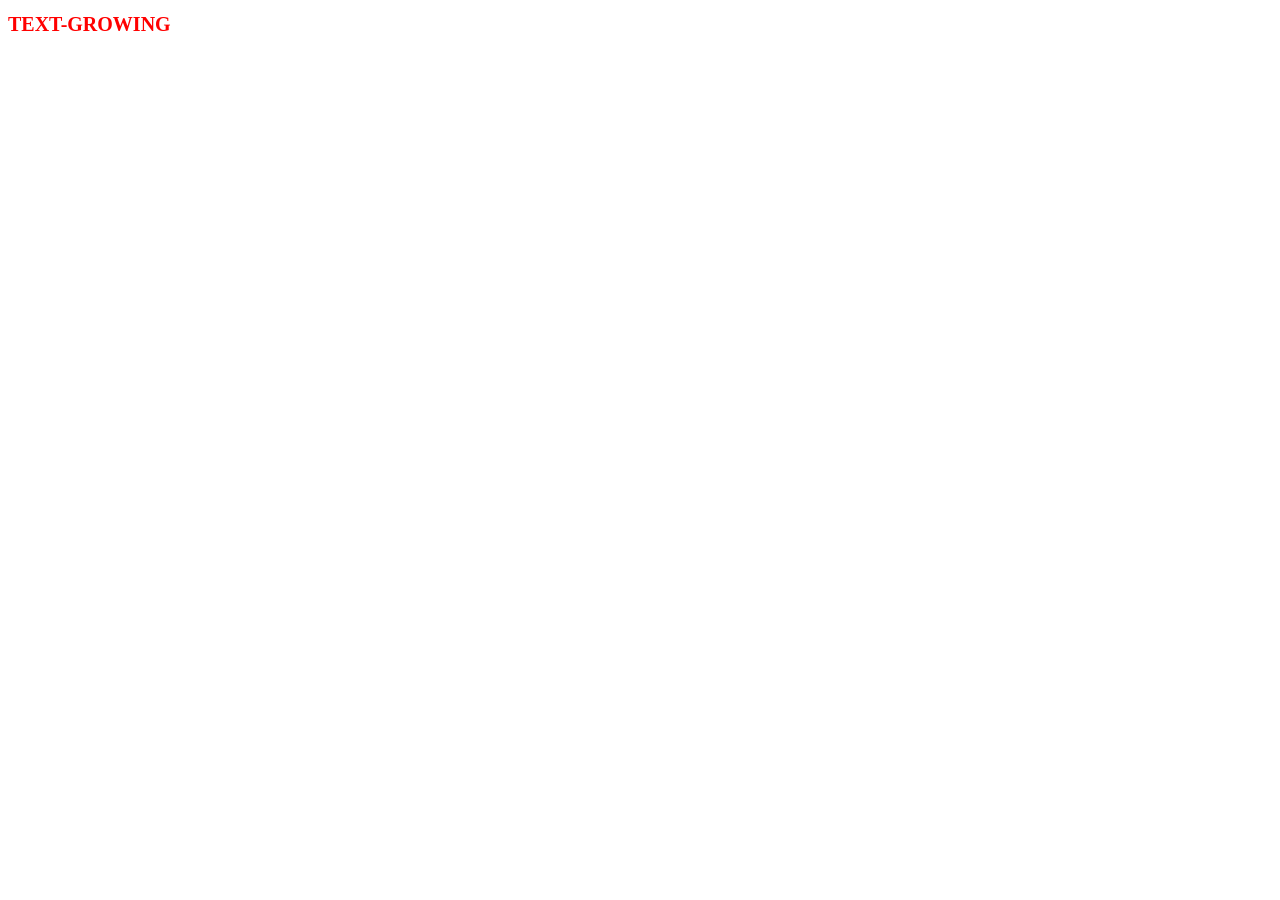
==== LLab2.html @ b35c7866 "Add HTML file with animated text feature" ====
<!DOCTYPE html>
<html>
<head>
  <title>Text Animation</title>
</head>
<body>
  <h1 id="animatedText"></h1>

  <script>
    var textElement = document.getElementById("animatedText");
    var fontSize = 5;
    var isGrowing = true;

    // Start with the growing text in red
    textElement.innerText = "TEXT-GROWING";
    textElement.style.color = "red";

    // Call changeSize() every 100 milliseconds
    var timerId = setInterval(changeSize, 100);

    function changeSize()
    {
      if (isGrowing == true)
      {
        // Increase the font size
        fontSize = fontSize + 1;

        // At 50pt, switch to the shrinking text in blue
        if (fontSize >= 50)
        {
          isGrowing = false;
          textElement.innerText = "TEXTSHRINKING";
          textElement.style.color = "blue";
        }
      }
      else
      {
        // Decrease the font size
        fontSize = fontSize - 1;

        // Stop when the font size comes back to 5pt
        if (fontSize <= 5)
        {
          clearInterval(timerId);
        }
      }

      textElement.style.fontSize = fontSize + "pt";
    }
  </script>
</body>
</html>
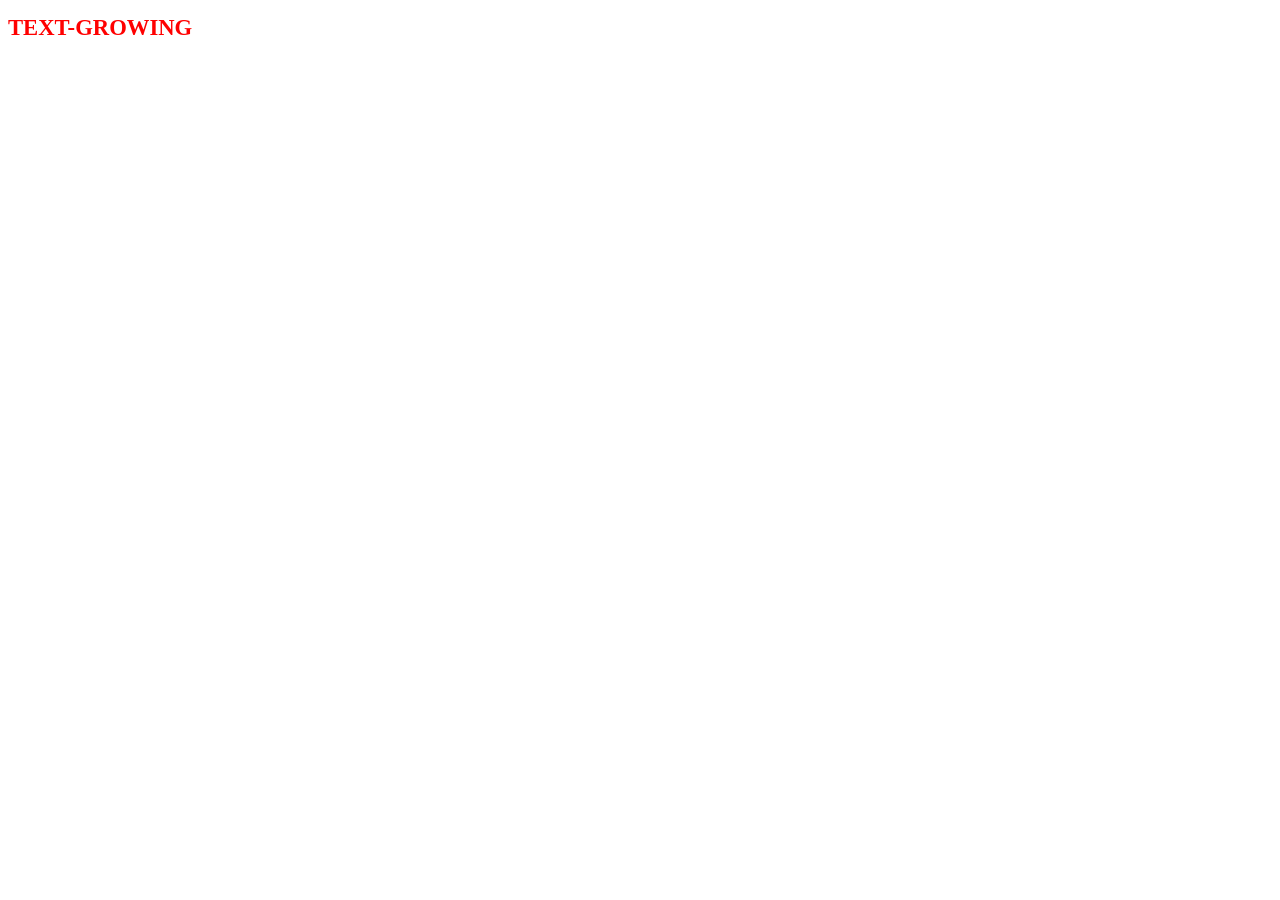
==== commit 7ffcf455: "Update LLab2.html" ====
--- a/LLab2.html
+++ b/LLab2.html
@@ -41,7 +41,7 @@
         // Stop when the font size comes back to 5pt
         if (fontSize <= 5)
         {
-          clearInterval(timerId);
+          setInterval(changeSize, 100);
         }
       }
 
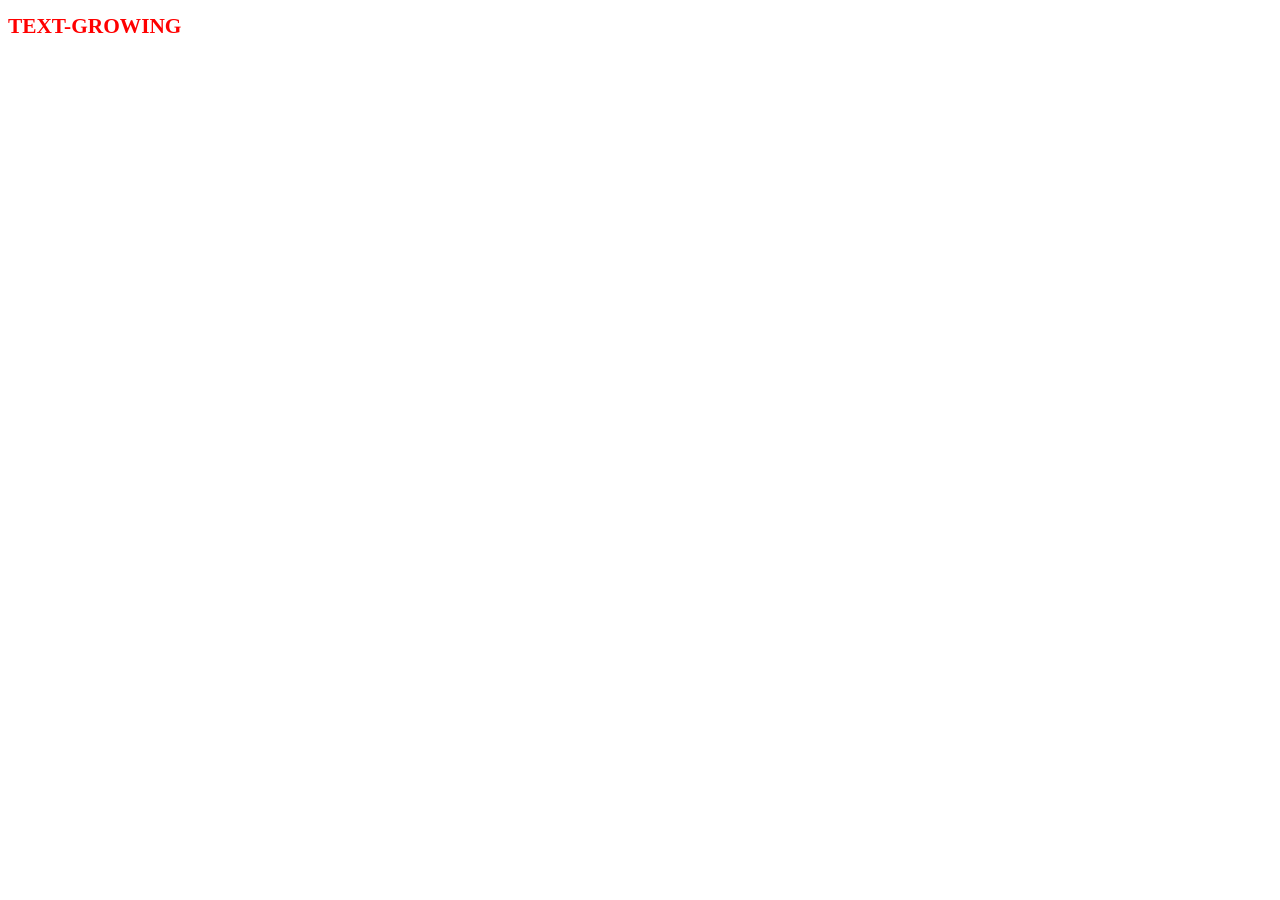
==== commit 6a60c00f: "Refactor font size change logic Removed unnecessary condition to stop font size change." ====
--- a/LLab2.html
+++ b/LLab2.html
@@ -39,10 +39,7 @@
         fontSize = fontSize - 1;
 
         // Stop when the font size comes back to 5pt
-        if (fontSize <= 5)
-        {
-          setInterval(changeSize, 100);
-        }
+        
       }
 
       textElement.style.fontSize = fontSize + "pt";
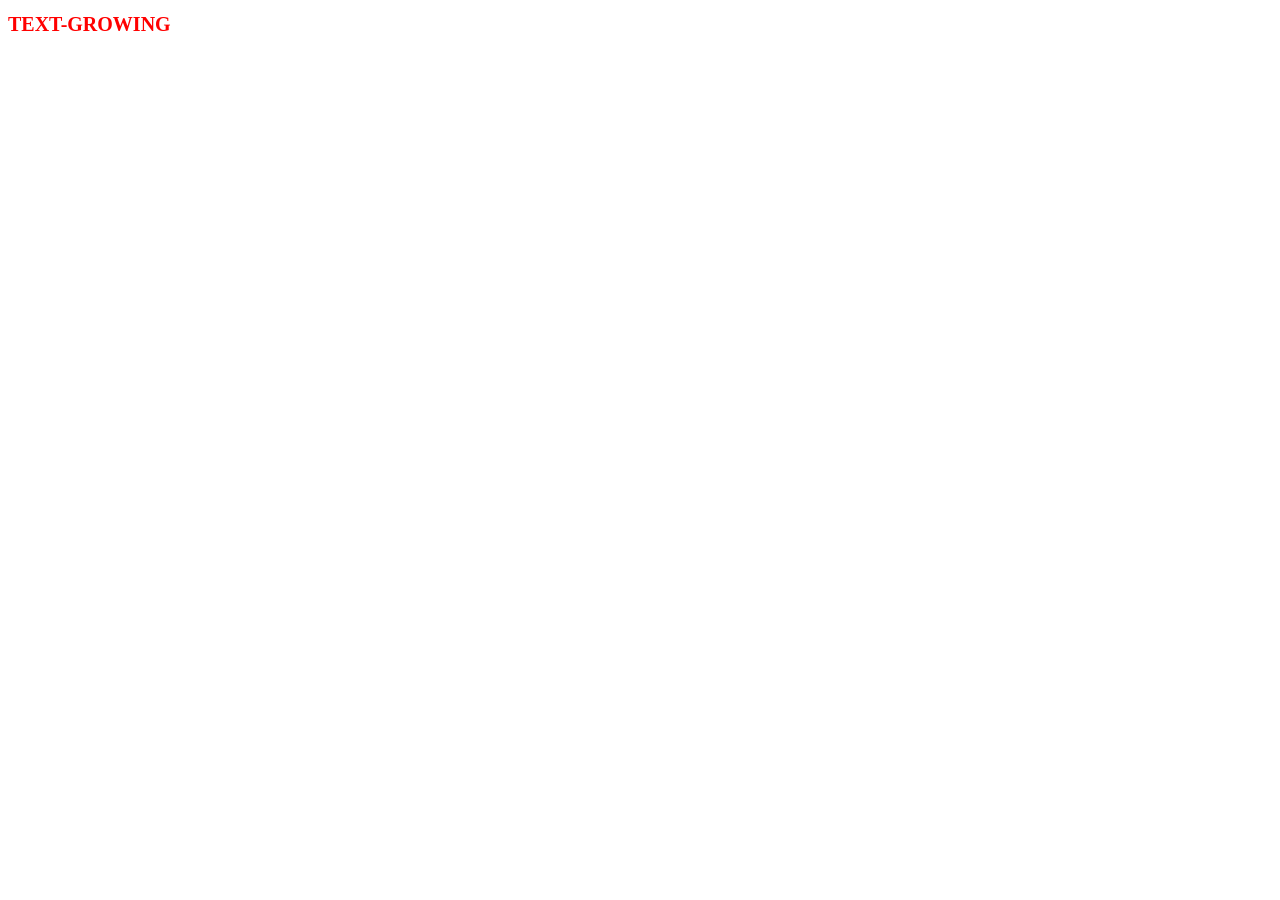
==== commit f9a8f78b: "Update LLab2.html" ====
--- a/LLab2.html
+++ b/LLab2.html
@@ -39,7 +39,10 @@
         fontSize = fontSize - 1;
 
         // Stop when the font size comes back to 5pt
-        
+        if (fontSize <= 5)
+        {
+          clearInterval(timerId);
+        }
       }
 
       textElement.style.fontSize = fontSize + "pt";
